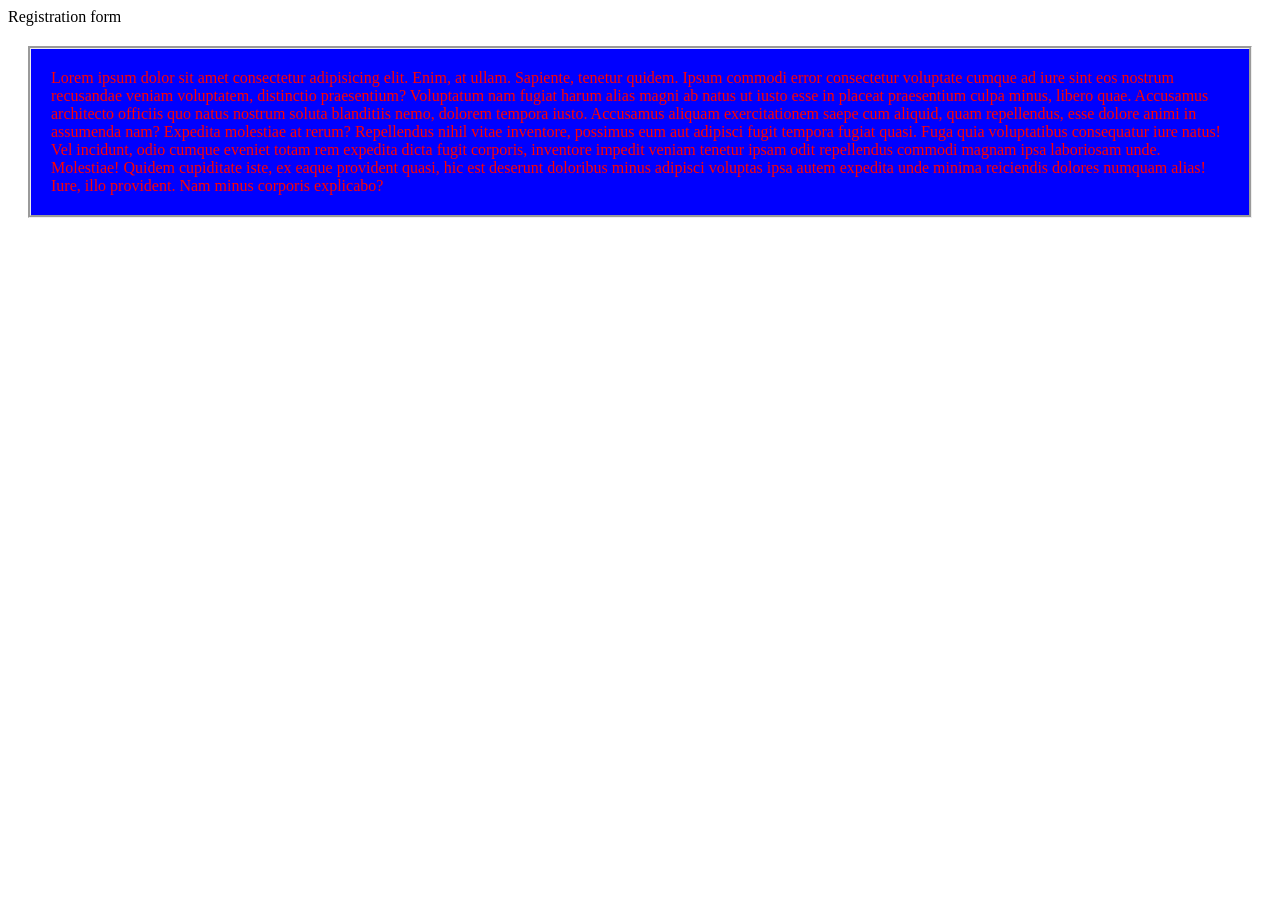
==== index.html @ 065860b3 "Upload Assignment 1" ====
<html>
    <Head>Registration form</Head>
    <style>
        #first
        {
            color: red;
            background-color: blue;
            margin: 20px;
            padding: 20px;
            border: groove;
        
        }

    </style>
    <body>
        <p id="first">Lorem ipsum dolor sit amet consectetur adipisicing elit. Enim, at ullam. Sapiente, tenetur quidem. Ipsum commodi error consectetur voluptate cumque ad iure sint eos nostrum recusandae veniam voluptatem, distinctio praesentium?
        Voluptatum nam fugiat harum alias magni ab natus ut iusto esse in placeat praesentium culpa minus, libero quae. Accusamus architecto officiis quo natus nostrum soluta blanditiis nemo, dolorem tempora iusto.
        Accusamus aliquam exercitationem saepe cum aliquid, quam repellendus, esse dolore animi in assumenda nam? Expedita molestiae at rerum? Repellendus nihil vitae inventore, possimus eum aut adipisci fugit tempora fugiat quasi.
        Fuga quia voluptatibus consequatur iure natus! Vel incidunt, odio cumque eveniet totam rem expedita dicta fugit corporis, inventore impedit veniam tenetur ipsam odit repellendus commodi magnam ipsa laboriosam unde. Molestiae!
        Quidem cupiditate iste, ex eaque provident quasi, hic est deserunt doloribus minus adipisci voluptas ipsa autem expedita unde minima reiciendis dolores numquam alias! Iure, illo provident. Nam minus corporis explicabo?</p>
    </body>

   
   
    

   
</html>
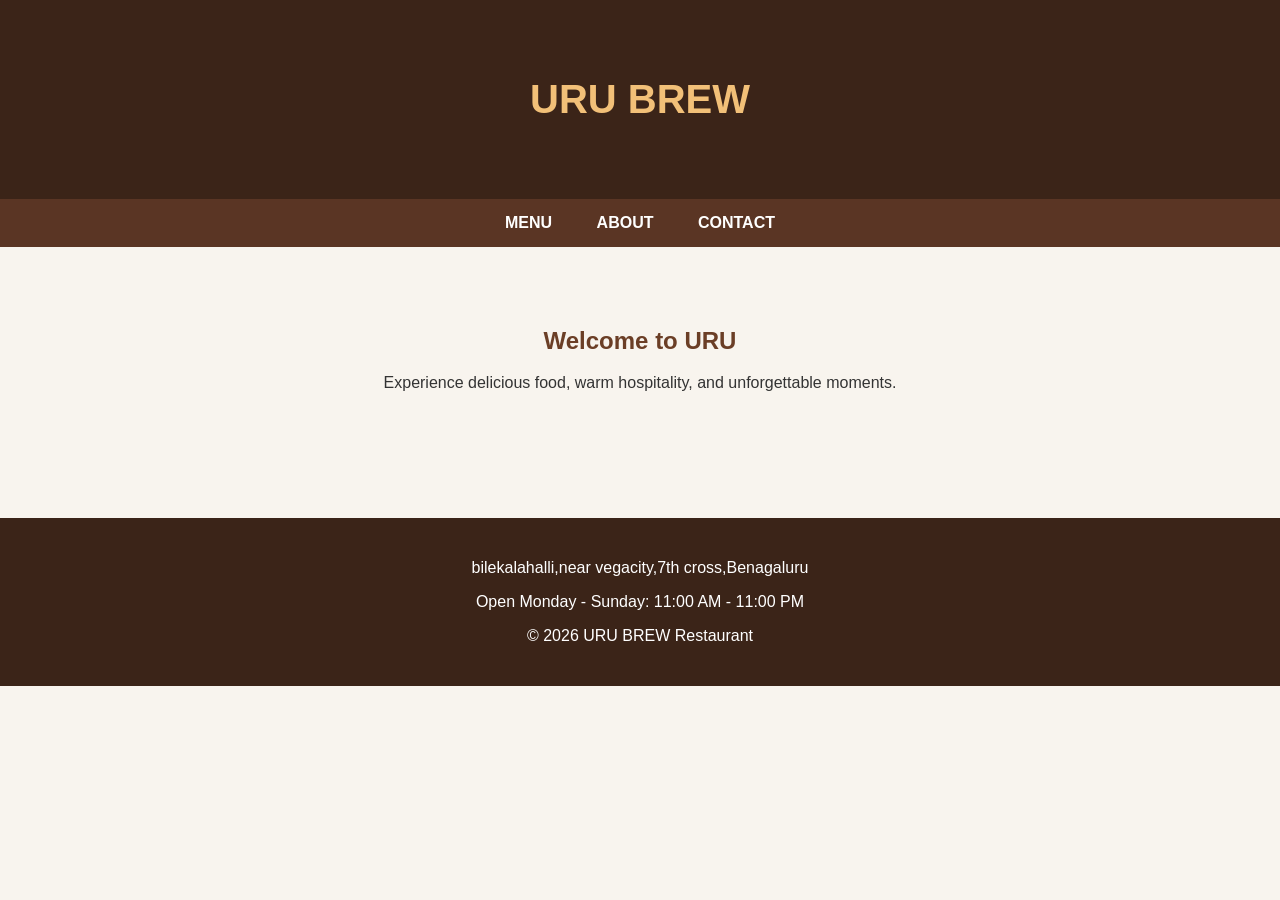
==== commit 5ab20e32: "Upload Assignment 1" ====
--- a/index.html
+++ b/index.html
@@ -1,28 +1,86 @@
-<html>
-    <Head>Registration form</Head>
+<!DOCTYPE html>
+<html lang="en">
+
+<head>
+    <meta charset="UTF-8">
+    <meta name="viewport" content="width=device-width, initial-scale=1.0">
+    <title>URU BREW RESTAURENT</title>
     <style>
-        #first
-        {
-            color: red;
-            background-color: blue;
-            margin: 20px;
-            padding: 20px;
-            border: groove;
-        
+        body {
+            font-family: Arial, sans-serif;
+            background-color: #f8f4ee;
+            color: #333;
+            margin: 0;
+            text-align: center;
         }
 
+        header {
+            background-color: #3b2418;
+            color: white;
+            padding: 50px 20px;
+        }
+
+        header h1 {
+            color: #f2c078;
+            font-size: 40px;
+        }
+
+        nav {
+            background-color: #5a3524;
+            padding: 15px;
+        }
+
+        nav a {
+            color: white;
+            text-decoration: none;
+            margin: 0 20px;
+            font-weight: bold;
+        }
+
+        nav a:hover {
+            color: #f2c078;
+        }
+
+        main {
+            padding: 60px 20px;
+        }
+
+        main h2 {
+            color: #6b3e26;
+        }
+
+        footer {
+            background-color: #3b2418;
+            color: white;
+            padding: 25px;
+            margin-top: 50px;
+        }
     </style>
-    <body>
-        <p id="first">Lorem ipsum dolor sit amet consectetur adipisicing elit. Enim, at ullam. Sapiente, tenetur quidem. Ipsum commodi error consectetur voluptate cumque ad iure sint eos nostrum recusandae veniam voluptatem, distinctio praesentium?
-        Voluptatum nam fugiat harum alias magni ab natus ut iusto esse in placeat praesentium culpa minus, libero quae. Accusamus architecto officiis quo natus nostrum soluta blanditiis nemo, dolorem tempora iusto.
-        Accusamus aliquam exercitationem saepe cum aliquid, quam repellendus, esse dolore animi in assumenda nam? Expedita molestiae at rerum? Repellendus nihil vitae inventore, possimus eum aut adipisci fugit tempora fugiat quasi.
-        Fuga quia voluptatibus consequatur iure natus! Vel incidunt, odio cumque eveniet totam rem expedita dicta fugit corporis, inventore impedit veniam tenetur ipsam odit repellendus commodi magnam ipsa laboriosam unde. Molestiae!
-        Quidem cupiditate iste, ex eaque provident quasi, hic est deserunt doloribus minus adipisci voluptas ipsa autem expedita unde minima reiciendis dolores numquam alias! Iure, illo provident. Nam minus corporis explicabo?</p>
-    </body>
+</head>
+</head>
 
-   
-   
-    
+<body>
+    <header>
+        <h1>URU BREW</h1>
+    </header>
+    <nav>
+        <a href="Menu.html">MENU</a>
+        <a href="About.html">ABOUT</a>
+        <a href="Contact.html">CONTACT</a>
 
-   
+    </nav>
+    <main>
+        <h2>Welcome to URU</h2>
+        <p>Experience delicious food, warm hospitality,
+            and unforgettable moments.</p>
+    </main>
+    <footer>
+        <p>bilekalahalli,near vegacity,7th cross,Benagaluru</p>
+        <p>Open Monday - Sunday: 11:00 AM - 11:00 PM</p>
+        <p>&copy; 2026 URU BREW Restaurant</p>
+    </footer>
+
+
+</body>
+
 </html>
